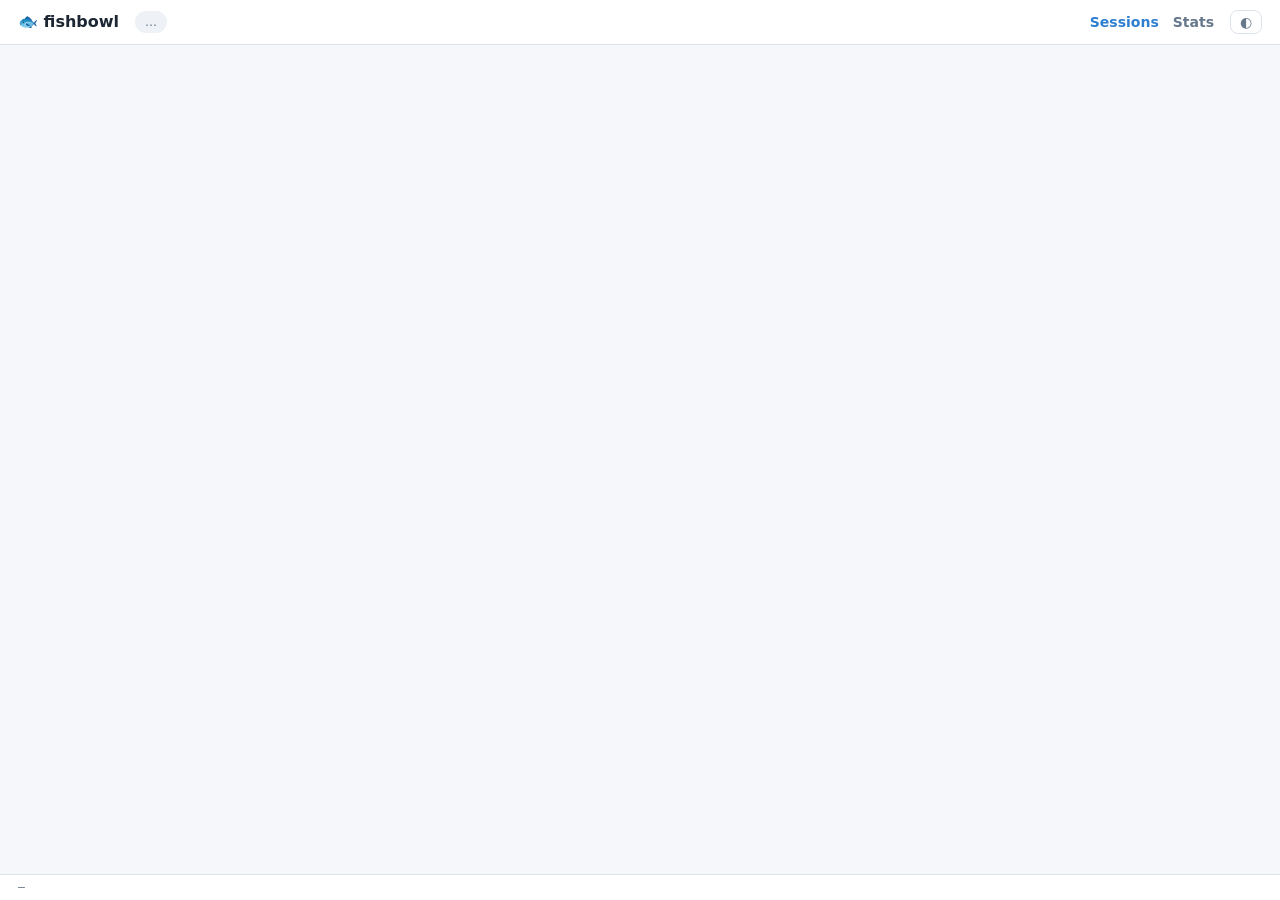
==== fishbowl/web/index.html @ 54f0469c "Initial open-source release" ====
<!DOCTYPE html>
<html lang="en">
<head>
<meta charset="utf-8">
<meta name="viewport" content="width=device-width, initial-scale=1">
<title>fishbowl</title>
<link rel="stylesheet" href="style.css">
<link rel="icon"
      href="data:image/svg+xml,%3Csvg xmlns='http://www.w3.org/2000/svg' viewBox='0 0 32 32'%3E%3Ccircle cx='16' cy='16' r='14' fill='%234aa3df'/%3E%3Ccircle cx='12' cy='13' r='2' fill='%23fff'/%3E%3Ccircle cx='20' cy='13' r='2' fill='%23fff'/%3E%3Cellipse cx='16' cy='20' rx='5' ry='3' fill='%23fff'/%3E%3C/svg%3E">
</head>
<body>
<header id="topbar">
  <div class="brand" id="brand">🐟 fishbowl</div>
  <div class="badges">
    <span id="mode-badge" class="badge">…</span>
    <span id="count-active" class="badge ok" hidden></span>
    <span id="count-stalled" class="badge bad" hidden></span>
    <span id="indexing" class="badge warn" hidden>indexing…</span>
  </div>
  <nav>
    <a href="#/" id="nav-sessions">Sessions</a>
    <a href="#/stats" id="nav-stats">Stats</a>
  </nav>
  <button id="theme-toggle" title="toggle theme" aria-label="toggle theme">◐</button>
</header>

<main>
  <section id="view-sessions" class="view"></section>
  <section id="view-session" class="view"></section>
  <section id="view-stats" class="view"></section>
</main>

<footer id="statusline">
  <span id="last-refresh">—</span>
  <span id="scan-info"></span>
</footer>

<script src="app.js"></script>
</body>
</html>
---- fishbowl/web/style.css ----
/* fishbowl - zero-dependency dashboard styles */
:root {
  --bg: #f5f7fa; --panel: #ffffff; --line: #dde3ea;
  --text: #1c2733; --muted: #66788c;
  --accent: #2f7fd1; --accent-soft: #e3eefb;
  --ok: #2e9e5b; --ok-soft: #e2f5e9;
  --warn: #b98216; --warn-soft: #fbf0da;
  --bad: #cf4b4b; --bad-soft: #fbe5e5;
  --idle: #8a94a6; --idle-soft: #eef1f5;
  --mono: ui-monospace, "Cascadia Code", Consolas, monospace;
}
@media (prefers-color-scheme: dark) {
  :root:not([data-theme="light"]) {
    --bg: #14181f; --panel: #1c222c; --line: #2c3542;
    --text: #e4e9f0; --muted: #8a97a8;
    --accent: #4aa3df; --accent-soft: #1d3247;
    --ok: #46b878; --ok-soft: #17301f;
    --warn: #d9a23f; --warn-soft: #33290f;
    --bad: #e06c6c; --bad-soft: #3a1a1a;
    --idle: #77839a; --idle-soft: #232a35;
  }
}
:root[data-theme="dark"] {
  --bg: #14181f; --panel: #1c222c; --line: #2c3542;
  --text: #e4e9f0; --muted: #8a97a8;
  --accent: #4aa3df; --accent-soft: #1d3247;
  --ok: #46b878; --ok-soft: #17301f;
  --warn: #d9a23f; --warn-soft: #33290f;
  --bad: #e06c6c; --bad-soft: #3a1a1a;
  --idle: #77839a; --idle-soft: #232a35;
}

* { box-sizing: border-box; }
body {
  margin: 0; background: var(--bg); color: var(--text);
  font: 14px/1.5 system-ui, "Segoe UI", Roboto, sans-serif;
}
a { color: var(--accent); text-decoration: none; }
a:hover { text-decoration: underline; }
code, .mono { font-family: var(--mono); font-size: 12.5px; }

#topbar {
  display: flex; align-items: center; gap: 16px;
  padding: 10px 18px; background: var(--panel);
  border-bottom: 1px solid var(--line);
  position: sticky; top: 0; z-index: 5;
}
.brand { font-weight: 700; font-size: 16px; }
.badges { display: flex; gap: 8px; }
.badge {
  padding: 2px 10px; border-radius: 99px; font-size: 12px;
  background: var(--idle-soft); color: var(--muted);
}
.badge.ok { background: var(--ok-soft); color: var(--ok); }
.badge.warn { background: var(--warn-soft); color: var(--warn); }
.badge.bad { background: var(--bad-soft); color: var(--bad); }
#topbar nav { margin-left: auto; display: flex; gap: 14px; }
#topbar nav a { color: var(--muted); font-weight: 600; }
#topbar nav a.active { color: var(--accent); }
#theme-toggle {
  background: none; border: 1px solid var(--line); color: var(--muted);
  border-radius: 8px; padding: 3px 9px; cursor: pointer; font-size: 14px;
}

main { padding: 16px 18px 60px; max-width: 1100px; margin: 0 auto; }
.view { display: none; }
.view.active { display: block; }

h2.project {
  margin: 22px 0 8px; font-size: 13px; color: var(--muted);
  font-family: var(--mono); font-weight: 600;
  word-break: break-all;
}
h2.project:first-child { margin-top: 0; }

table.rows { width: 100%; border-collapse: collapse; background: var(--panel);
  border: 1px solid var(--line); border-radius: 10px; overflow: hidden; }
table.rows td, table.rows th {
  padding: 9px 12px; border-bottom: 1px solid var(--line);
  text-align: left; vertical-align: top;
}
table.rows tr:last-child td { border-bottom: none; }
table.rows tr.rowlink { cursor: pointer; }
table.rows tr.rowlink:hover { background: var(--accent-soft); }

.pill {
  display: inline-block; padding: 1px 10px; border-radius: 99px;
  font-size: 11.5px; font-weight: 700; text-transform: uppercase;
  letter-spacing: .04em;
}
.pill.active { background: var(--ok-soft); color: var(--ok); }
.pill.idle { background: var(--idle-soft); color: var(--idle); }
.pill.stalled { background: var(--bad-soft); color: var(--bad); }
.pill.archived { background: var(--idle-soft); color: var(--idle); opacity: .7; }

.title-cell { font-weight: 600; }
.title-cell .sub { color: var(--muted); font-size: 12px; }
.action { font-family: var(--mono); font-size: 12.5px; }
.action .elapsed { color: var(--muted); margin-left: 6px; }
.num { text-align: right; font-family: var(--mono); white-space: nowrap; }
.muted { color: var(--muted); }
.nowrap { white-space: nowrap; }

/* session detail */
.back { display: inline-block; margin-bottom: 10px; }
.card {
  background: var(--panel); border: 1px solid var(--line);
  border-radius: 10px; padding: 14px 16px; margin-bottom: 14px;
}
.card.current { border-left: 4px solid var(--ok); }
.card.current.stalled { border-left-color: var(--bad); }
.card.current .label { color: var(--muted); font-size: 12px;
  text-transform: uppercase; letter-spacing: .05em; }
.card.current .what { font-size: 17px; font-family: var(--mono);
  margin: 4px 0 2px; word-break: break-all; }
.card.current .since { color: var(--muted); font-size: 12.5px; }
.card.current.stalled .what { color: var(--bad); }

.kv { display: flex; flex-wrap: wrap; gap: 6px 22px; color: var(--muted);
  font-size: 12.5px; }
.kv b { color: var(--text); font-weight: 600; }

.timeline { list-style: none; margin: 0; padding: 0; }
.timeline li {
  display: flex; gap: 12px; padding: 6px 4px;
  border-bottom: 1px dashed var(--line); align-items: baseline;
}
.timeline li:last-child { border-bottom: none; }
.t-time { color: var(--muted); font-family: var(--mono); font-size: 11.5px;
  min-width: 62px; text-align: right; }
.t-kind { font-size: 11px; font-weight: 700; min-width: 76px;
  text-transform: uppercase; letter-spacing: .03em; }
.t-kind.user_prompt { color: var(--accent); }
.t-kind.assistant_text { color: var(--ok); }
.t-kind.thinking { color: var(--idle); }
.t-kind.tool_call, .t-kind.tool_result { color: var(--warn); }
.t-kind.parse_error { color: var(--bad); }
.t-kind.workflow, .t-kind.queue { color: var(--muted); }
.t-body { flex: 1; word-break: break-all; }
.t-dur { color: var(--muted); font-family: var(--mono); font-size: 11.5px; }
.t-err { color: var(--bad); }
li.sidechain .t-body { color: var(--muted); }
li.sidechain .t-body::before { content: "↳ "; }

.load-older { margin: 10px auto; display: block; }

/* stats */
.bar-row { display: flex; align-items: center; gap: 10px; margin: 6px 0; }
.bar-label { width: 200px; font-family: var(--mono); font-size: 12.5px;
  overflow: hidden; text-overflow: ellipsis; white-space: nowrap; }
.bar-track { flex: 1; background: var(--idle-soft); border-radius: 4px;
  height: 14px; overflow: hidden; }
.bar-fill { height: 100%; background: var(--accent); border-radius: 4px; }
.bar-val { width: 110px; text-align: right; font-family: var(--mono);
  font-size: 12px; color: var(--muted); }
.bar-fill.b1 { background: var(--accent); }
.bar-fill.b2 { background: var(--ok); }
.bar-fill.b3 { background: var(--warn); }
.bar-fill.b4 { background: var(--idle); }

#statusline {
  position: fixed; bottom: 0; left: 0; right: 0;
  display: flex; justify-content: space-between;
  padding: 4px 18px; font-size: 11.5px; color: var(--muted);
  background: var(--panel); border-top: 1px solid var(--line);
  font-family: var(--mono);
}

@media (max-width: 820px) {
  #topbar { flex-wrap: wrap; gap: 8px; }
  table.rows th:nth-child(4), table.rows td:nth-child(4),
  table.rows th:nth-child(5), table.rows td:nth-child(5) { display: none; }
  .bar-label { width: 110px; }
  main { padding: 12px 10px 60px; }
}
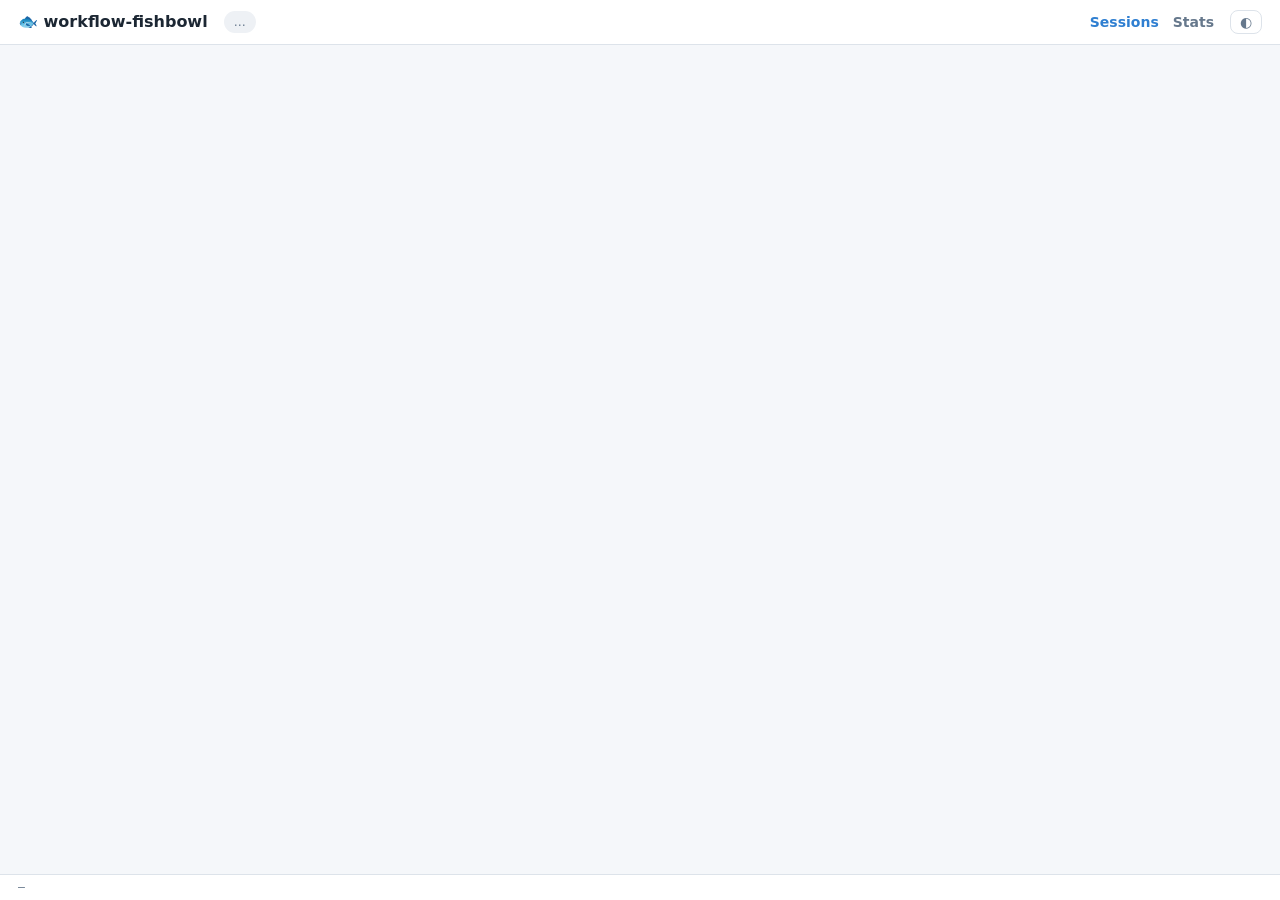
==== commit 7c9c9393: "Initial open-source release" ====
--- a/fishbowl/web/index.html
+++ b/fishbowl/web/index.html
@@ -3,14 +3,14 @@
 <head>
 <meta charset="utf-8">
 <meta name="viewport" content="width=device-width, initial-scale=1">
-<title>fishbowl</title>
+<title>workflow-fishbowl</title>
 <link rel="stylesheet" href="style.css">
 <link rel="icon"
       href="data:image/svg+xml,%3Csvg xmlns='http://www.w3.org/2000/svg' viewBox='0 0 32 32'%3E%3Ccircle cx='16' cy='16' r='14' fill='%234aa3df'/%3E%3Ccircle cx='12' cy='13' r='2' fill='%23fff'/%3E%3Ccircle cx='20' cy='13' r='2' fill='%23fff'/%3E%3Cellipse cx='16' cy='20' rx='5' ry='3' fill='%23fff'/%3E%3C/svg%3E">
 </head>
 <body>
 <header id="topbar">
-  <div class="brand" id="brand">🐟 fishbowl</div>
+  <div class="brand" id="brand">🐟 workflow-fishbowl</div>
   <div class="badges">
     <span id="mode-badge" class="badge">…</span>
     <span id="count-active" class="badge ok" hidden></span>
